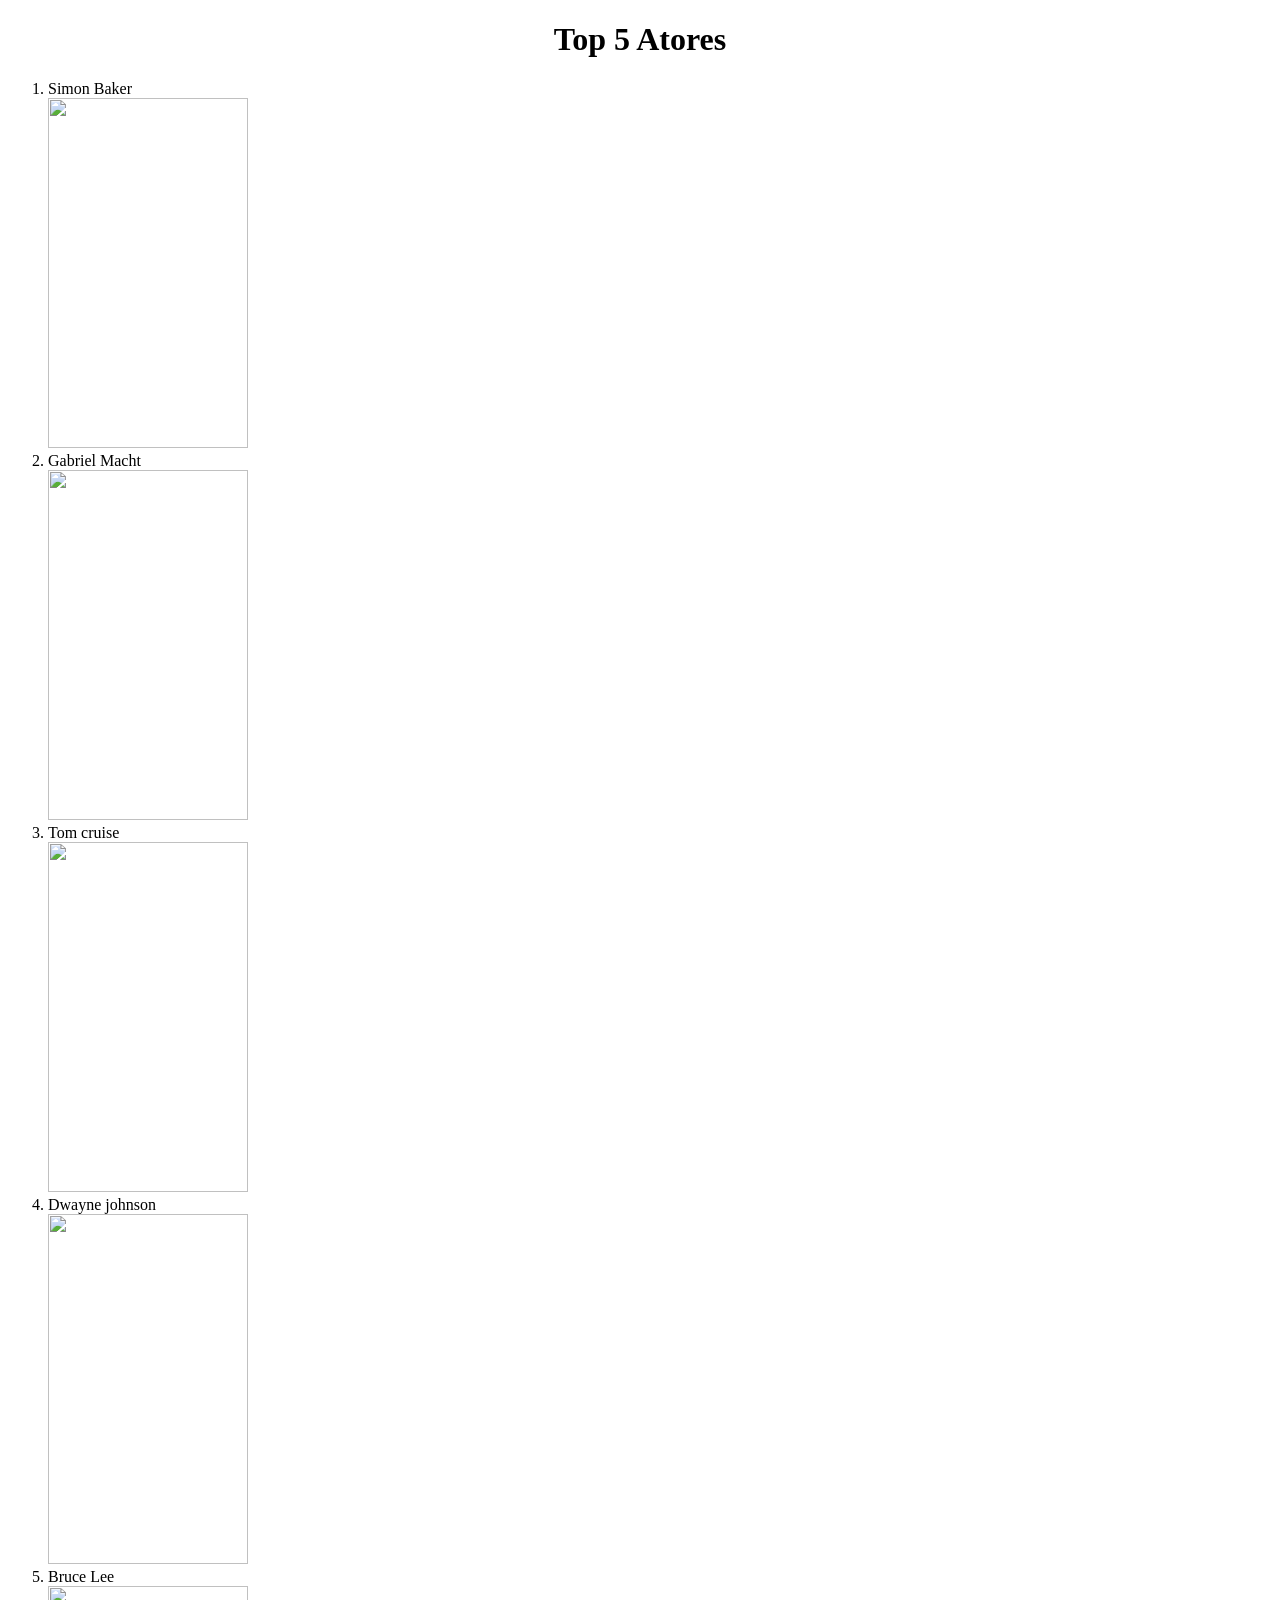
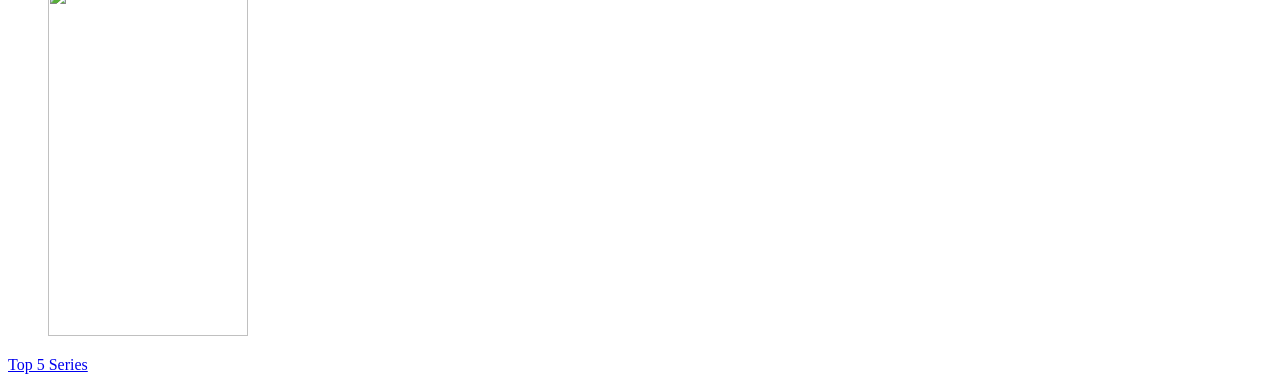
==== index.html @ 92063561 "Add files via upload" ====
<!DOCTYPE html>

<html lang="pt">

  <head>
   
    <meta charset="UTF-8">

    <title>O meu projeto #1</title>

    <link rel="stylesheet" href="style.css">

  </head>

  <body>

    <script src="script.js"></script>

      <h1 style="text-align: center;">Top 5 Atores</h1>
      
       <ol>
        <li>Simon Baker</li>
         <img src= "https://thumb.wikimedia.org/wikipedia/commons/thumb/0/00/Simon_Baker_2013_4.jpg/250px-Simon_Baker_2013_4.jpg?utm_source=pt.wikipedia.org&utm_campaign=parser&utm_content=thumbnail" width="200" height="350"/>
    
         <li>Gabriel Macht</li>
         <img src= "https://thumb.wikimedia.org/wikipedia/commons/thumb/b/bf/Gabriel_Macht_3241.jpg/500px-Gabriel_Macht_3241.jpg?utm_source=en.wikipedia.org&utm_campaign=index&utm_content=thumbnail" width="200" height="350" />
        
		<li>Tom cruise</li>

         <img src= "https://thumb.wikimedia.org/wikipedia/commons/thumb/2/23/Tom_Cruise_at_53rd_Saturn_Awards_2026-01.jpg/500px-Tom_Cruise_at_53rd_Saturn_Awards_2026-01.jpg?utm_source=en.wikipedia.org&utm_campaign=index&utm_content=thumbnail" width="200" height="350" />

        <li>Dwayne johnson</li>
         <img src= "https://thumb.wikimedia.org/wikipedia/commons/thumb/9/9d/Dwayne_Johnson-1809_%28cropped%29.jpg/500px-Dwayne_Johnson-1809_%28cropped%29.jpg?utm_source=pt.wikipedia.org&utm_campaign=index&utm_content=thumbnail" width="200" height="350"/>

        <li>Bruce Lee</li>
         <img src= "https://thumb.wikimedia.org/wikipedia/commons/thumb/c/ca/Bruce_Lee_1973.jpg/500px-Bruce_Lee_1973.jpg?utm_source=pt.wikipedia.org&utm_campaign=index&utm_content=thumbnail" width="200" height="350"/>
       
      </ol>
	  <a href="pag2.html">Top 5 Series</a>
  </body>
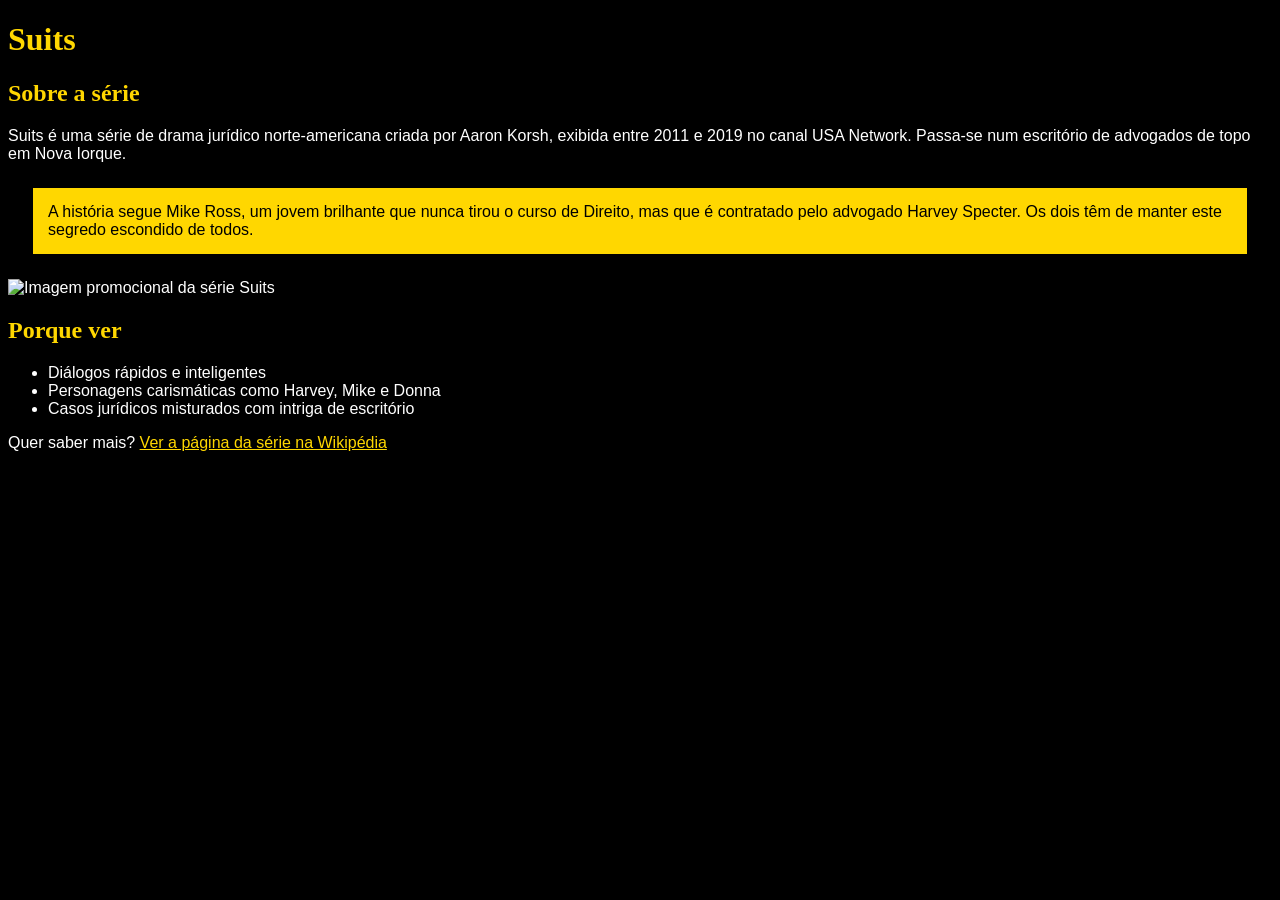
==== commit b77f41fe: "Add files via upload" ====
--- a/index.html
+++ b/index.html
@@ -1,40 +1,33 @@
 <!DOCTYPE html>
+<html lang="pt">
+<head>
+    <meta charset="UTF-8">
+    <title>Suits - Apresentação da Série</title>
+    <link rel="stylesheet" href="estilos.css">
+</head>
+<body>
+    <header>
+        <h1>Suits</h1>
+    </header>
 
-<html lang="pt">
+    <main>
+        <h2>Sobre a série</h2>
 
-  <head>
-   
-    <meta charset="UTF-8">
+        <p>Suits é uma série de drama jurídico norte-americana criada por Aaron Korsh, exibida entre 2011 e 2019 no canal USA Network. Passa-se num escritório de advogados de topo em Nova Iorque.</p>
 
-    <title>O meu projeto #1</title>
+        <p class="destaque">A história segue Mike Ross, um jovem brilhante que nunca tirou o curso de Direito, mas que é contratado pelo advogado Harvey Specter. Os dois têm de manter este segredo escondido de todos.</p>
 
-    <link rel="stylesheet" href="style.css">
+        <img src="https://blog.lojafreeway.com.br/wp-content/uploads/moda-suits-personagens.jpg" alt="Imagem promocional da série Suits" width="400">
 
-  </head>
+        <h2>Porque ver</h2>
 
-  <body>
+        <ul>
+            <li><div>Diálogos rápidos e inteligentes</div></li>
+            <li><div>Personagens carismáticas como Harvey, Mike e Donna</div></li>
+            <li><div>Casos jurídicos misturados com intriga de escritório</div></li>
+        </ul>
 
-    <script src="script.js"></script>
-
-      <h1 style="text-align: center;">Top 5 Atores</h1>
-      
-       <ol>
-        <li>Simon Baker</li>
-         <img src= "https://thumb.wikimedia.org/wikipedia/commons/thumb/0/00/Simon_Baker_2013_4.jpg/250px-Simon_Baker_2013_4.jpg?utm_source=pt.wikipedia.org&utm_campaign=parser&utm_content=thumbnail" width="200" height="350"/>
-    
-         <li>Gabriel Macht</li>
-         <img src= "https://thumb.wikimedia.org/wikipedia/commons/thumb/b/bf/Gabriel_Macht_3241.jpg/500px-Gabriel_Macht_3241.jpg?utm_source=en.wikipedia.org&utm_campaign=index&utm_content=thumbnail" width="200" height="350" />
-        
-		<li>Tom cruise</li>
-
-         <img src= "https://thumb.wikimedia.org/wikipedia/commons/thumb/2/23/Tom_Cruise_at_53rd_Saturn_Awards_2026-01.jpg/500px-Tom_Cruise_at_53rd_Saturn_Awards_2026-01.jpg?utm_source=en.wikipedia.org&utm_campaign=index&utm_content=thumbnail" width="200" height="350" />
-
-        <li>Dwayne johnson</li>
-         <img src= "https://thumb.wikimedia.org/wikipedia/commons/thumb/9/9d/Dwayne_Johnson-1809_%28cropped%29.jpg/500px-Dwayne_Johnson-1809_%28cropped%29.jpg?utm_source=pt.wikipedia.org&utm_campaign=index&utm_content=thumbnail" width="200" height="350"/>
-
-        <li>Bruce Lee</li>
-         <img src= "https://thumb.wikimedia.org/wikipedia/commons/thumb/c/ca/Bruce_Lee_1973.jpg/500px-Bruce_Lee_1973.jpg?utm_source=pt.wikipedia.org&utm_campaign=index&utm_content=thumbnail" width="200" height="350"/>
-       
-      </ol>
-	  <a href="pag2.html">Top 5 Series</a>
-  </body>+        <p>Quer saber mais? <a href="https://en.wikipedia.org/wiki/Suits_(American_TV_series)">Ver a página da série na Wikipédia</a></p>
+    </main>
+</body>
+</html>
--- a/estilos.css
+++ b/estilos.css
@@ -0,0 +1,35 @@
+body {
+    background-color: black;
+    color: white;
+    font-family: Arial, sans-serif;
+}
+
+h1, h2 {
+    color: gold;
+    font-family: Georgia, serif;
+}
+
+.destaque {
+    background-color: gold;
+    color: black;
+    margin: 25px;
+    padding: 15px;
+}
+
+a {
+    color: gold;
+}
+
+/*
+AVALIAÇÃO METACOGNITIVA
+
+1. Desafio Técnico:
+A parte mais dificil de de fazer isto em CSS foi o facto da linguagem ser mais complicada e como já me tinha abituado ao html daí ser mais dificil.
+Superei esta dificuldade pedindo ao gemini para me ir esclarecendo várias duvidas que tive ao longo do processo.
+
+2. Correção de Sintaxe:
+(escreve aqui o erro mais comum que tiveste de corrigir)
+
+3. Autoria:
+(escolhe href OU src e explica num único parágrafo, por palavras tuas, para que serve)
+*/
